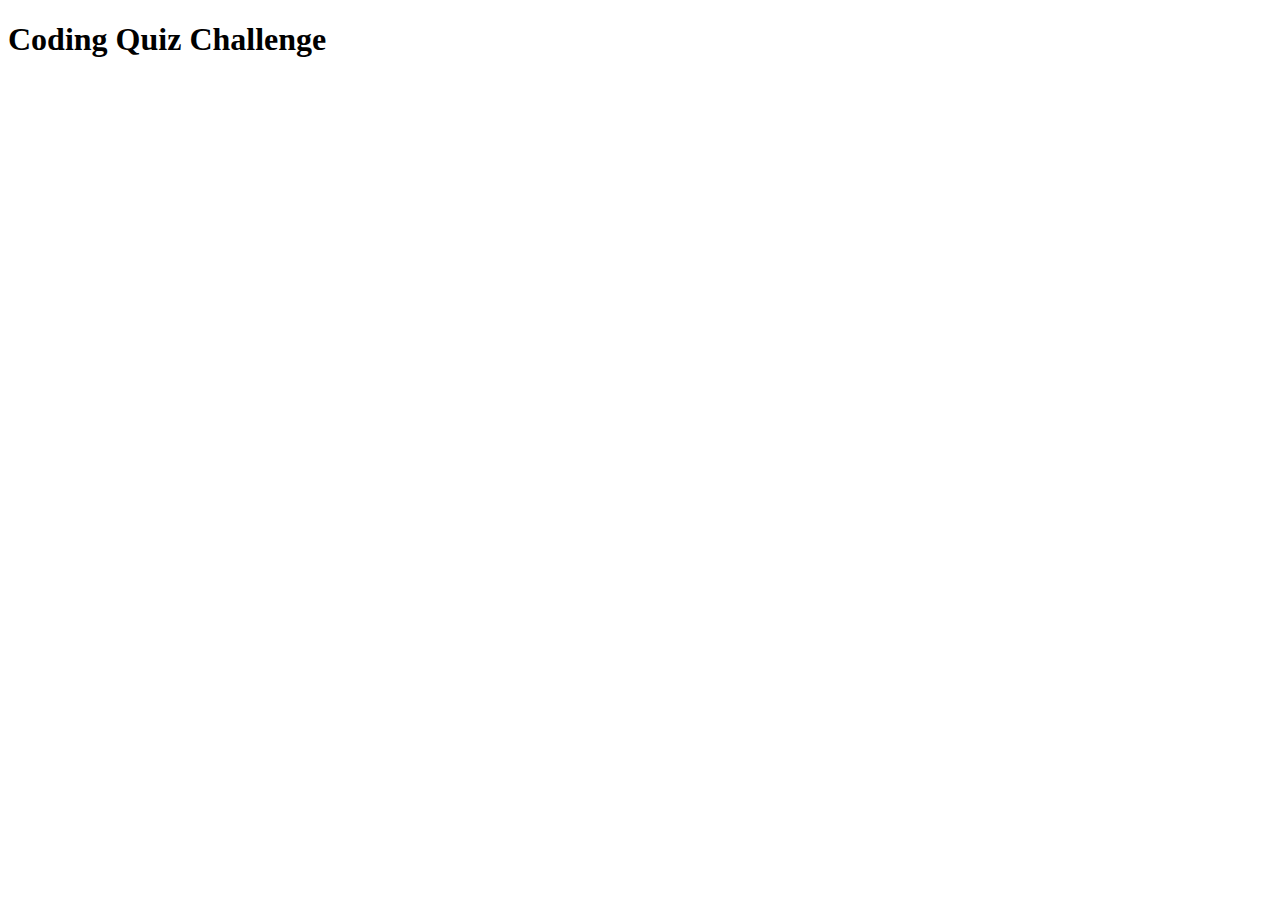
==== index.html @ dfdda6ca "folders made" ====
<!DOCTYPE html>
<html lang="en">

<head>
    <meta charset="UTF-8">
    <meta name="viewport" content="width=device-width, initial-scale=1.0">
    <title>Premium Portfolio's</title>
    <link rel="stylesheet" href="assets/css/reset.css" />
    <link rel="stylesheet" href="assets/css/style.css" />
</head>

<main>

    <h1>Coding Quiz Challenge</h1>














</main>
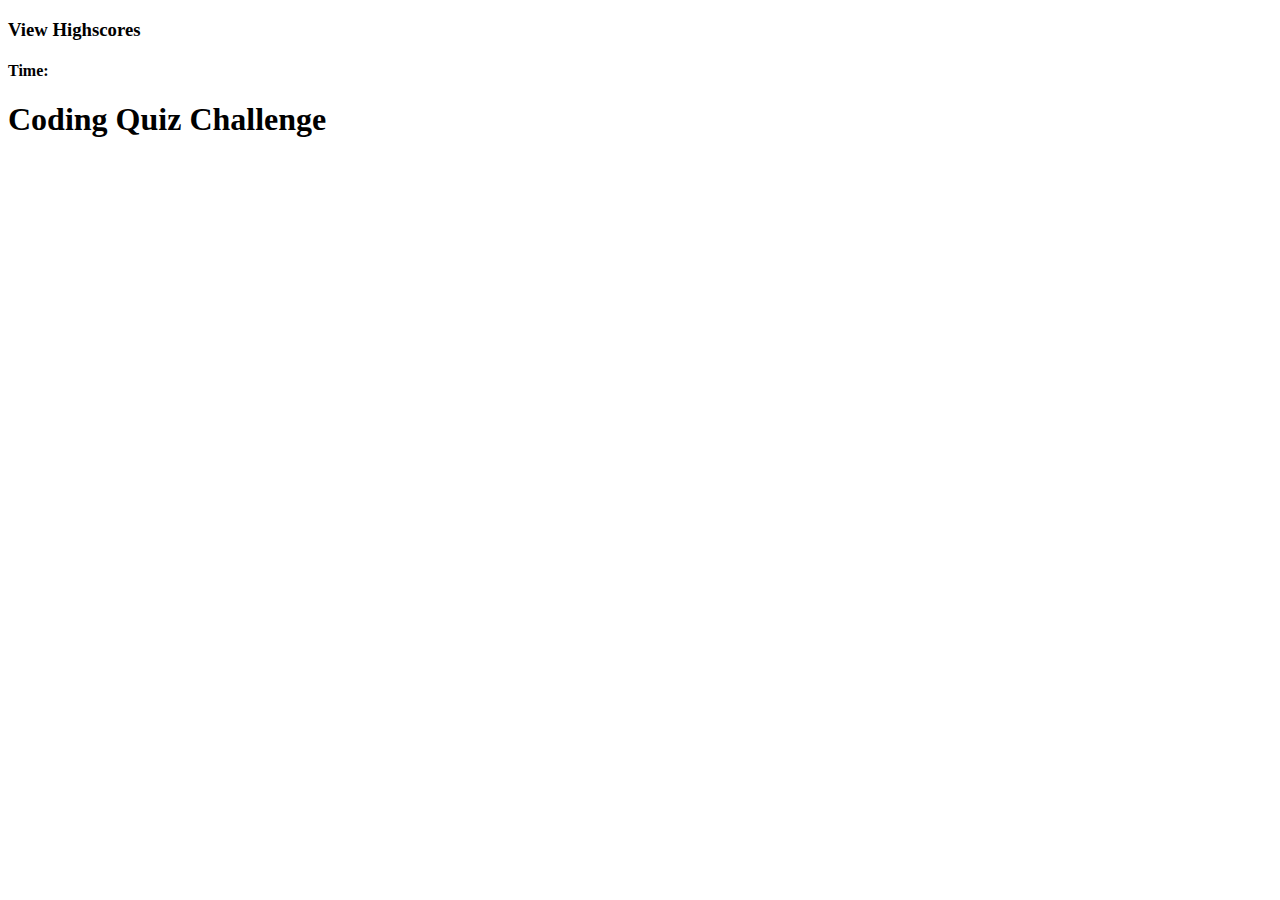
==== commit 437a54f4: "adding code" ====
--- a/index.html
+++ b/index.html
@@ -4,14 +4,20 @@
 <head>
     <meta charset="UTF-8">
     <meta name="viewport" content="width=device-width, initial-scale=1.0">
-    <title>Premium Portfolio's</title>
+    <title>Quiz'R'Us</title>
     <link rel="stylesheet" href="assets/css/reset.css" />
     <link rel="stylesheet" href="assets/css/style.css" />
 </head>
 
-<main>
+<body>
+    <header class="header">
+        <h3>View Highscores</h3>
+        <h4>Time:</h4>
+    </header>
 
-    <h1>Coding Quiz Challenge</h1>
+    <section class="box">
+        <h1 class="title">Coding Quiz Challenge</h1>
+    </section>
 
 
 
@@ -26,4 +32,6 @@
 
 
 
-</main>+
+
+</body>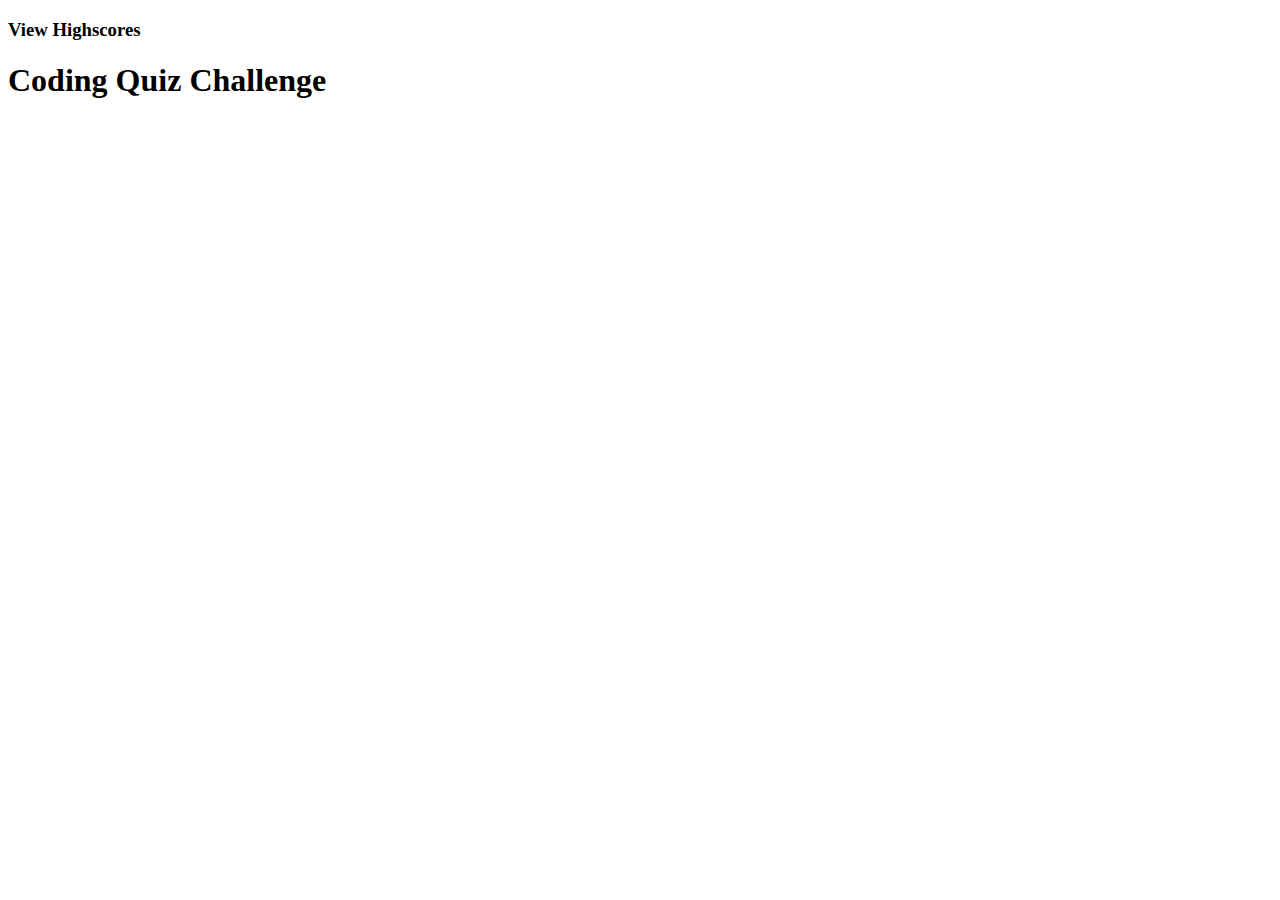
==== commit a526d86a: "adding time" ====
--- a/index.html
+++ b/index.html
@@ -10,9 +10,12 @@
 </head>
 
 <body>
+    <script src="script.js"></script>
+
+
     <header class="header">
         <h3>View Highscores</h3>
-        <h4>Time:</h4>
+        <h4 id="time"></h4>
     </header>
 
     <section class="box">
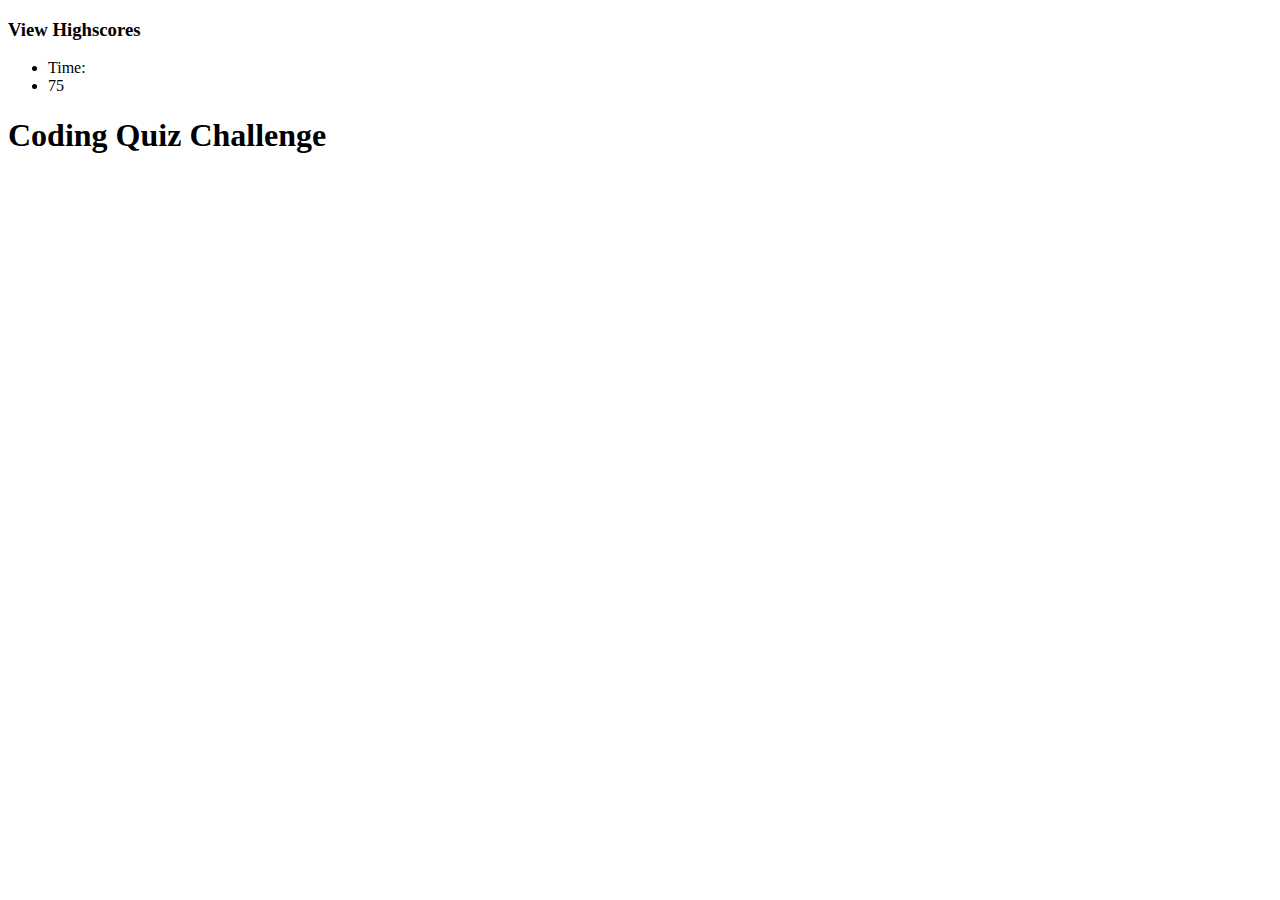
==== commit f544ce46: "adding to code , java script" ====
--- a/index.html
+++ b/index.html
@@ -15,7 +15,13 @@
 
     <header class="header">
         <h3>View Highscores</h3>
-        <h4 id="time"></h4>
+        <nav class = "Timer">
+            <ul>
+                <li>Time: </li>
+                <li id="time">75</li>
+
+            </ul>
+        </nav>
     </header>
 
     <section class="box">
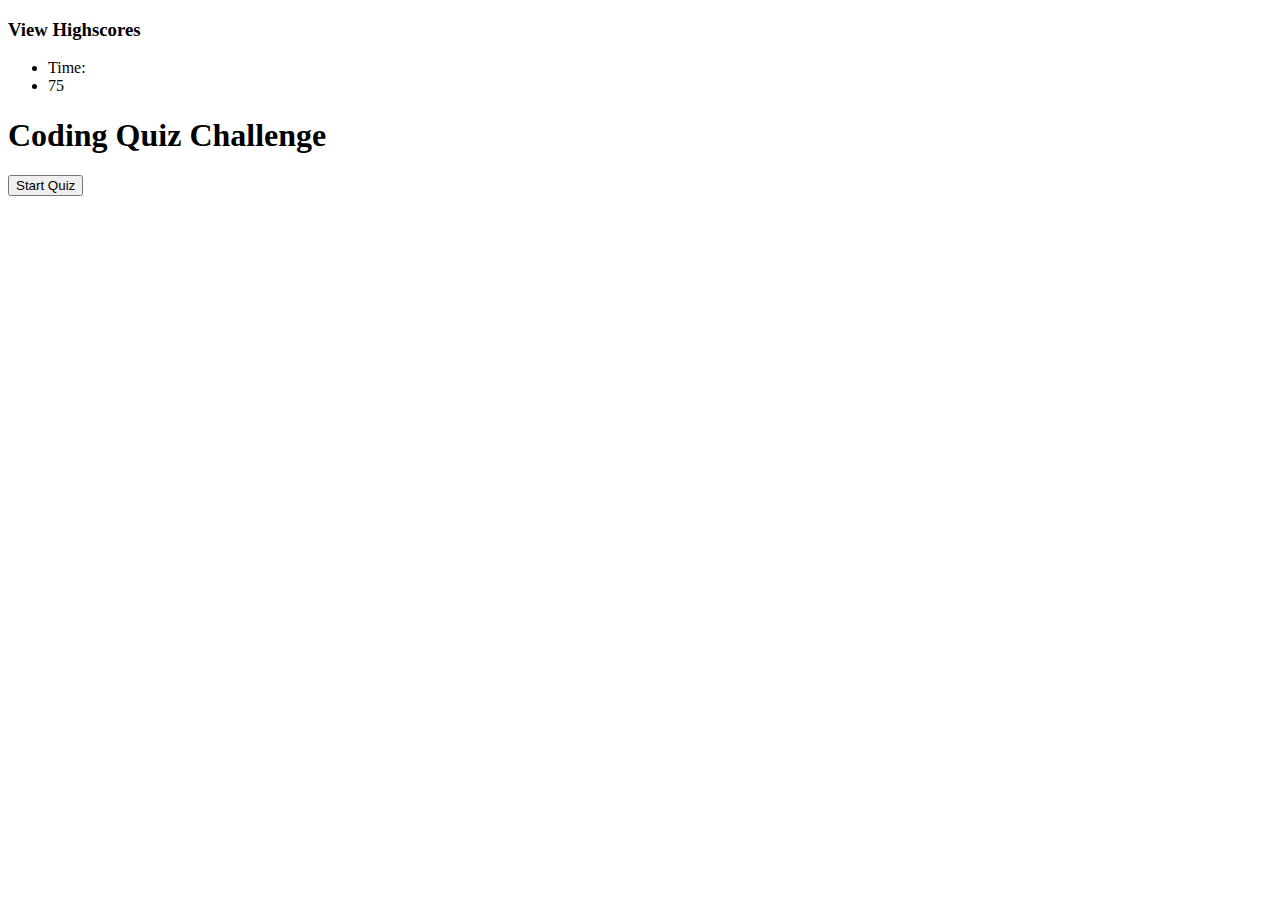
==== commit 29b232ab: "working on the layout" ====
--- a/index.html
+++ b/index.html
@@ -26,6 +26,7 @@
 
     <section class="box">
         <h1 class="title">Coding Quiz Challenge</h1>
+        <button id='Start'>Start Quiz</button>
     </section>
 
 
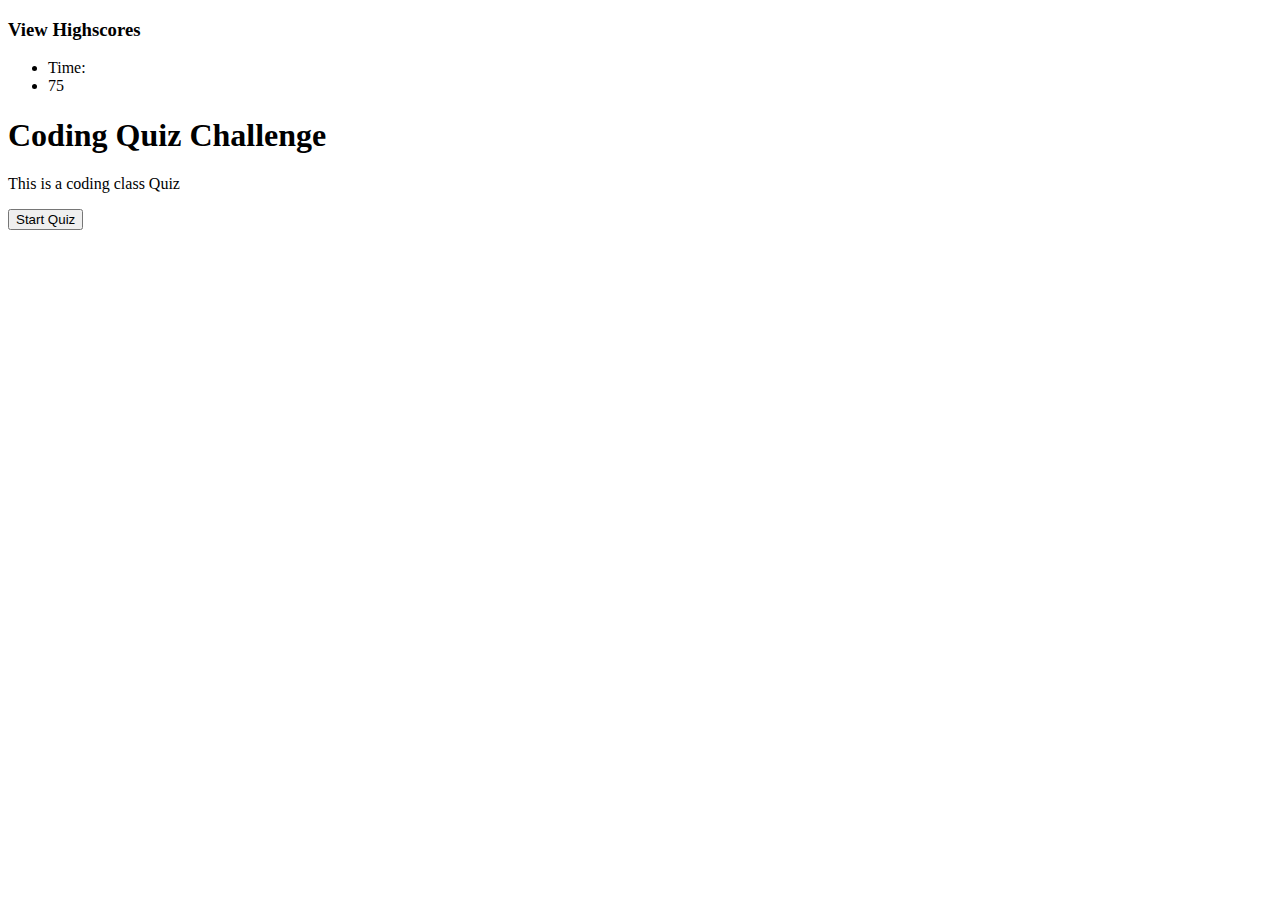
==== commit c119cac9: "building code" ====
--- a/index.html
+++ b/index.html
@@ -26,6 +26,7 @@
 
     <section class="box">
         <h1 class="title">Coding Quiz Challenge</h1>
+        <p>This is a coding class Quiz</p>
         <button id='Start'>Start Quiz</button>
     </section>
 
